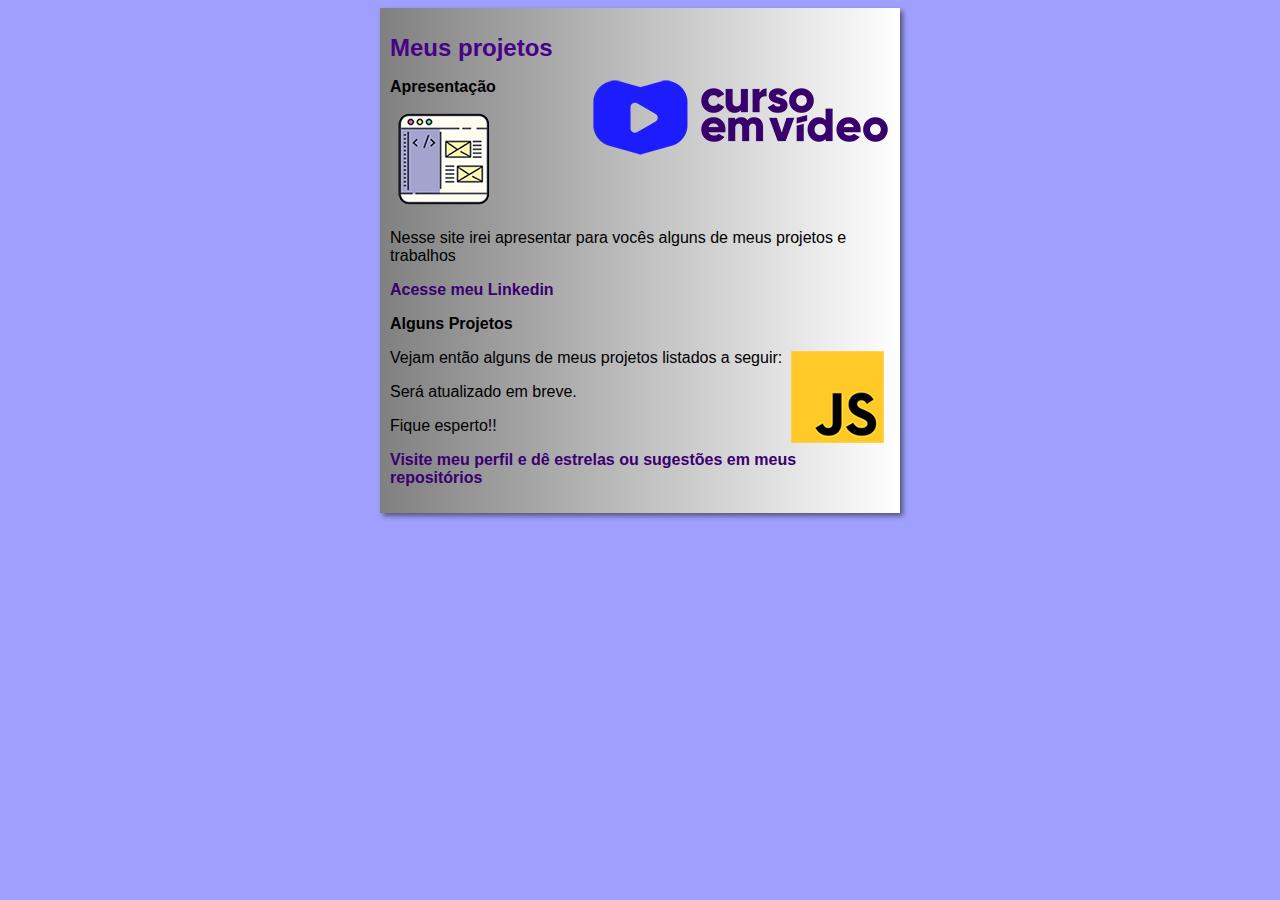
==== index.html @ 23cb4e95 "changes in site" ====
<!DOCTYPE html>
<html lang="pt-br">
<head>
    <meta charset="UTF-8">
    <meta name="viewport" content="width=device-width, initial-scale=1.0">
    <title>Meus projetos</title>
    <link rel="stylesheet" href="estilos/style.css">
</head>
<body>
    <main>
    <header>
        <h1>Meus projetos</h1>
    </header>
    <img class="lado" src="imagens/curso-em-video-cor.png" alt="Curso em Vídeo">
    <article>
        <h2>Apresentação</h2>
        <img src="imagens/curso-html-css.png" alt="Curso HTML">
        <p>Nesse site irei apresentar para vocês alguns de meus projetos e trabalhos</p>
        <p><a href="https://www.linkedin.com/in/leonardo-pires-de-oliveira-06b2341b5/">Acesse meu Linkedin</a></p>
    </article>
    <article>
        <h2>Alguns Projetos</h2>
        <img class="lado" src="imagens/curso-javascript.png" alt="Curso JS">
        <p>Vejam então alguns de meus projetos listados a seguir:</p>
        <p>Será atualizado em breve.</p>
        <p>Fique esperto!!</p>
        <p><a href="https://github.com/leonardo-Pires-de-Oliveira">Visite meu perfil e dê estrelas ou sugestões em meus repositórios</a></p>
    </article>
</main>
</body>
</html>
---- estilos/style.css ----
* {
    font-family: Arial, Helvetica, sans-serif;
    font-size: 16px;
}

body{
    background-color:#9f9ffd;
}

main{
    background-image: linear-gradient(to right, grey, white)/** blanchedalmond**/;
    width: 500px;
    margin: auto;
    padding: 10px;
    box-shadow: 3px 3px 5px rgba(0, 0, 0, 0.473);
}

h1{
    font-size: 2em;
    color: rgb(58,0,112);
}

h1{
    font-size: 1.5em;
    color: rgb(71, 2, 136);
}

img.lado{
    float: right;
}

a{
    text-decoration: none;
    font-weight: bold;
    color: rgb(58,0,112);
}

a:hover{
    text-decoration: underline;
    color: rgb(26, 26, 255);
}
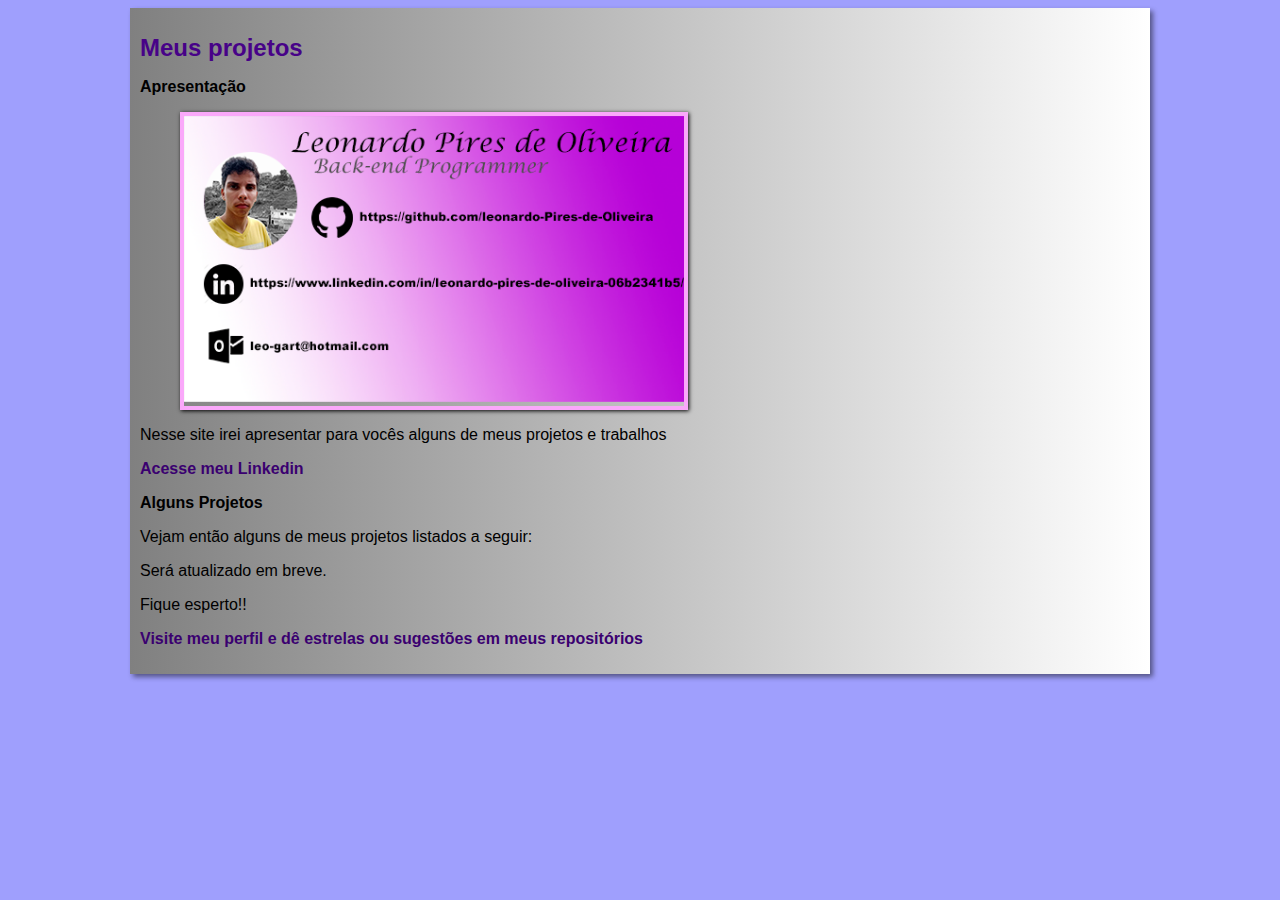
==== commit ce1b3aad: "changes in my website" ====
--- a/index.html
+++ b/index.html
@@ -11,16 +11,19 @@
     <header>
         <h1>Meus projetos</h1>
     </header>
-    <img class="lado" src="imagens/curso-em-video-cor.png" alt="Curso em Vídeo">
     <article>
         <h2>Apresentação</h2>
-        <img src="imagens/curso-html-css.png" alt="Curso HTML">
-        <p>Nesse site irei apresentar para vocês alguns de meus projetos e trabalhos</p>
-        <p><a href="https://www.linkedin.com/in/leonardo-pires-de-oliveira-06b2341b5/">Acesse meu Linkedin</a></p>
+        <a href="curriculo.html" target="_blank" rel="author"><figure class = curriculo>
+                <img src="imagens/Assinatura.png" alt="assinatura">
+                <figcaption>
+                    <p class=follow>Clique na imagem para acessar meu currículo.</p>
+                </figcaption>
+            </figure></a>
+            <p>Nesse site irei apresentar para vocês alguns de meus projetos e trabalhos</p>
+            <p><a href="https://www.linkedin.com/in/leonardo-pires-de-oliveira-06b2341b5/">Acesse meu Linkedin</a></p>
     </article>
     <article>
         <h2>Alguns Projetos</h2>
-        <img class="lado" src="imagens/curso-javascript.png" alt="Curso JS">
         <p>Vejam então alguns de meus projetos listados a seguir:</p>
         <p>Será atualizado em breve.</p>
         <p>Fique esperto!!</p>
--- a/estilos/style.css
+++ b/estilos/style.css
@@ -9,7 +9,7 @@
 
 main{
     background-image: linear-gradient(to right, grey, white)/** blanchedalmond**/;
-    width: 500px;
+    width: 1000px;
     margin: auto;
     padding: 10px;
     box-shadow: 3px 3px 5px rgba(0, 0, 0, 0.473);
@@ -25,10 +25,43 @@
     color: rgb(71, 2, 136);
 }
 
-img.lado{
-    float: right;
+
+figure.curriculo {
+    width: 50%;
+    height: 50%;
+    position: relative;
+    border: 4px solid rgb(250, 168, 250);
+    box-shadow: 1px 1px 4px black;
 }
 
+figure.curriculo img{
+    width: 100%;
+    height: 100%;
+    margin: auto;
+    vertical-align: left; 
+    display: flexbox;
+}
+
+figure.curriculo figcaption {
+    opacity: 0;
+    position: absolute;
+    top: 0px;
+    background-color: rgba(0, 0, 0, 0.4);
+    color: white;
+    width: 100%;
+    height: 100%;
+    padding: 10px;
+    box-sizing: border-box;
+    transition: opacity 1s;
+}
+
+figure.curriculo:hover figcaption {
+    opacity: 1;
+}
+.follow{
+    vertical-align: left; 
+    color: blue;
+}
 a{
     text-decoration: none;
     font-weight: bold;
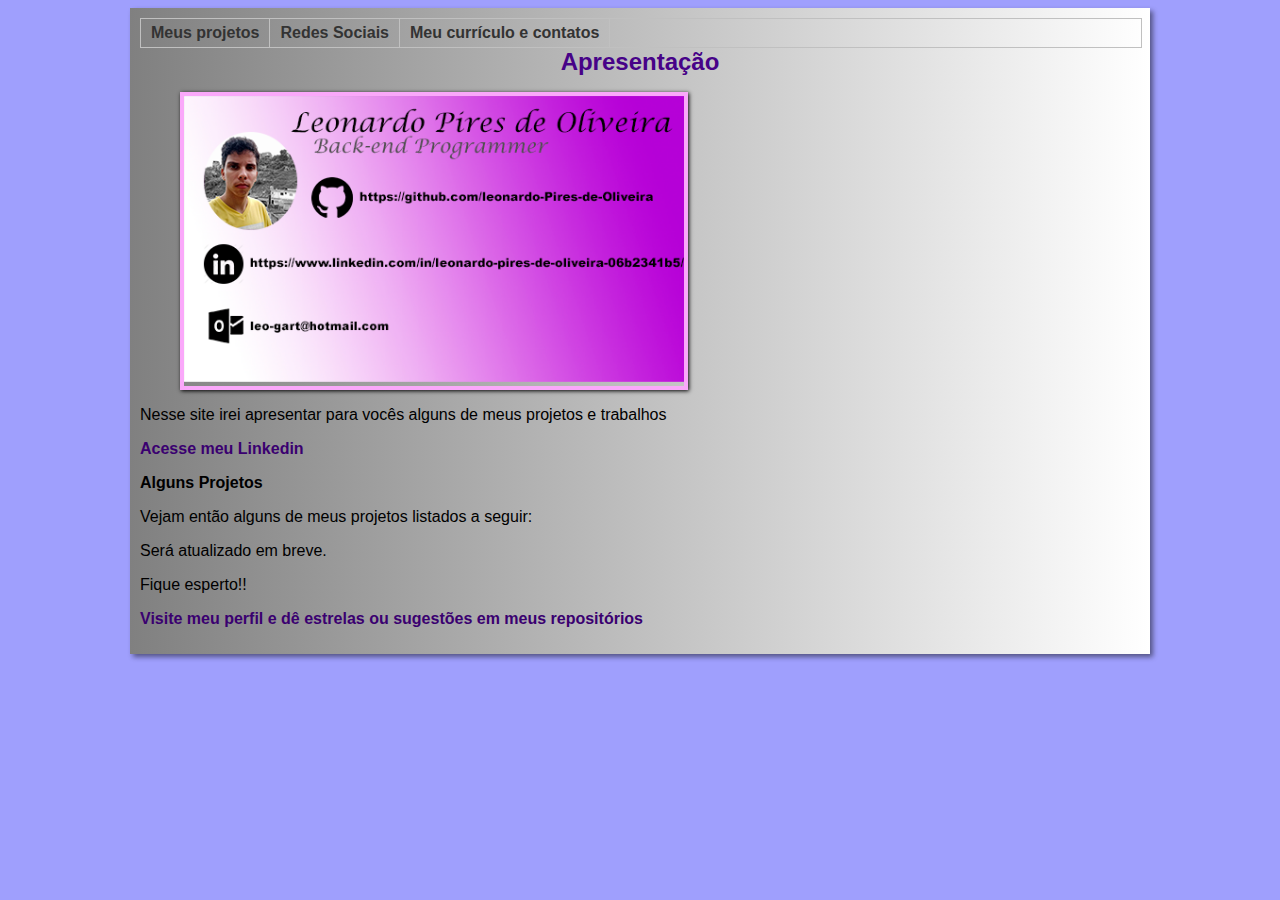
==== commit 618cb8d1: "new updates in my website" ====
--- a/index.html
+++ b/index.html
@@ -9,10 +9,14 @@
 <body>
     <main>
     <header>
-        <h1>Meus projetos</h1>
+        <ul class="menu">
+            <li><a href="index.html">Meus projetos</a></li>
+            <li><a href="redes.html">Redes Sociais</a></li>
+            <li><a href="curriculo.html">Meu currículo e contatos</a></li>
+        </ul>
     </header>
     <article>
-        <h2>Apresentação</h2>
+        <h1 class="index">Apresentação</h1>
         <a href="curriculo.html" target="_blank" rel="author"><figure class = curriculo>
                 <img src="imagens/Assinatura.png" alt="assinatura">
                 <figcaption>
--- a/estilos/style.css
+++ b/estilos/style.css
@@ -3,6 +3,7 @@
     font-size: 16px;
 }
 
+/* principal */
 body{
     background-color:#9f9ffd;
 }
@@ -15,17 +16,56 @@
     box-shadow: 3px 3px 5px rgba(0, 0, 0, 0.473);
 }
 
-h1{
+h1{  
     font-size: 2em;
     color: rgb(58,0,112);
 }
 
-h1{
+.index{
+    text-align: center;
     font-size: 1.5em;
     color: rgb(71, 2, 136);
 }
 
+/* Menu horizontal*/
+.menu{
+    width: 100%;
+    margin: 0; 
+    padding: 0;
+    list-style:none;
+    border:1px solid #c0c0c0;
+    float:left;
+    }
 
+.menu li{
+        position:relative;
+        float:left;
+        border-right:1px solid #c0c0c0;
+    }
+
+.menu li a{
+    color:#333;
+    text-decoration:none;
+    padding:5px 10px;
+    display:block;
+    }
+
+.menu li a:hover{
+    background:#333;
+    color:#fff;
+    -moz-box-shadow:0 3px 10px 0 #CCC;
+    -webkit-box-shadow:0 3px 10px 0 #ccc;
+    text-shadow:0px 0px 5px #fff;
+    }
+.menu li  ul{
+    position:absolute;
+    top:25px;
+    left:0;
+    background-color:#fff;
+    display:none;
+    }
+
+/* imagem para o currículo */
 figure.curriculo {
     width: 50%;
     height: 50%;
@@ -62,6 +102,8 @@
     vertical-align: left; 
     color: blue;
 }
+
+/* links */
 a{
     text-decoration: none;
     font-weight: bold;
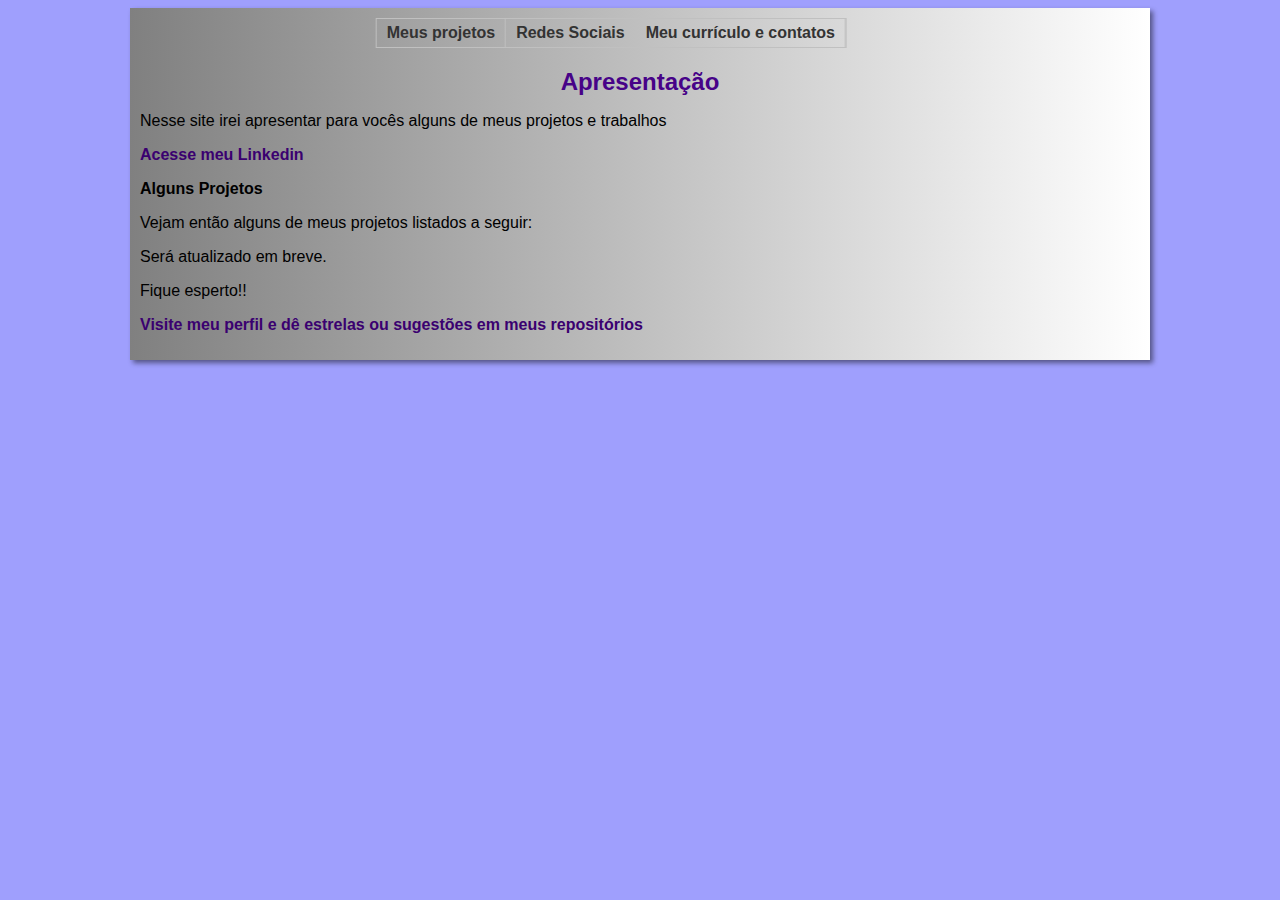
==== commit 5979719b: "new pages in my website" ====
--- a/index.html
+++ b/index.html
@@ -17,12 +17,6 @@
     </header>
     <article>
         <h1 class="index">Apresentação</h1>
-        <a href="curriculo.html" target="_blank" rel="author"><figure class = curriculo>
-                <img src="imagens/Assinatura.png" alt="assinatura">
-                <figcaption>
-                    <p class=follow>Clique na imagem para acessar meu currículo.</p>
-                </figcaption>
-            </figure></a>
             <p>Nesse site irei apresentar para vocês alguns de meus projetos e trabalhos</p>
             <p><a href="https://www.linkedin.com/in/leonardo-pires-de-oliveira-06b2341b5/">Acesse meu Linkedin</a></p>
     </article>
--- a/estilos/style.css
+++ b/estilos/style.css
@@ -29,18 +29,18 @@
 
 /* Menu horizontal*/
 .menu{
-    width: 100%;
+    display: inline-block;
+    transform: translateX(+50%);
     margin: 0; 
     padding: 0;
     list-style:none;
     border:1px solid #c0c0c0;
-    float:left;
     }
 
 .menu li{
-        position:relative;
-        float:left;
-        border-right:1px solid #c0c0c0;
+    position:relative;
+    float:left;
+    border-right:1px solid #c0c0c0;
     }
 
 .menu li a{
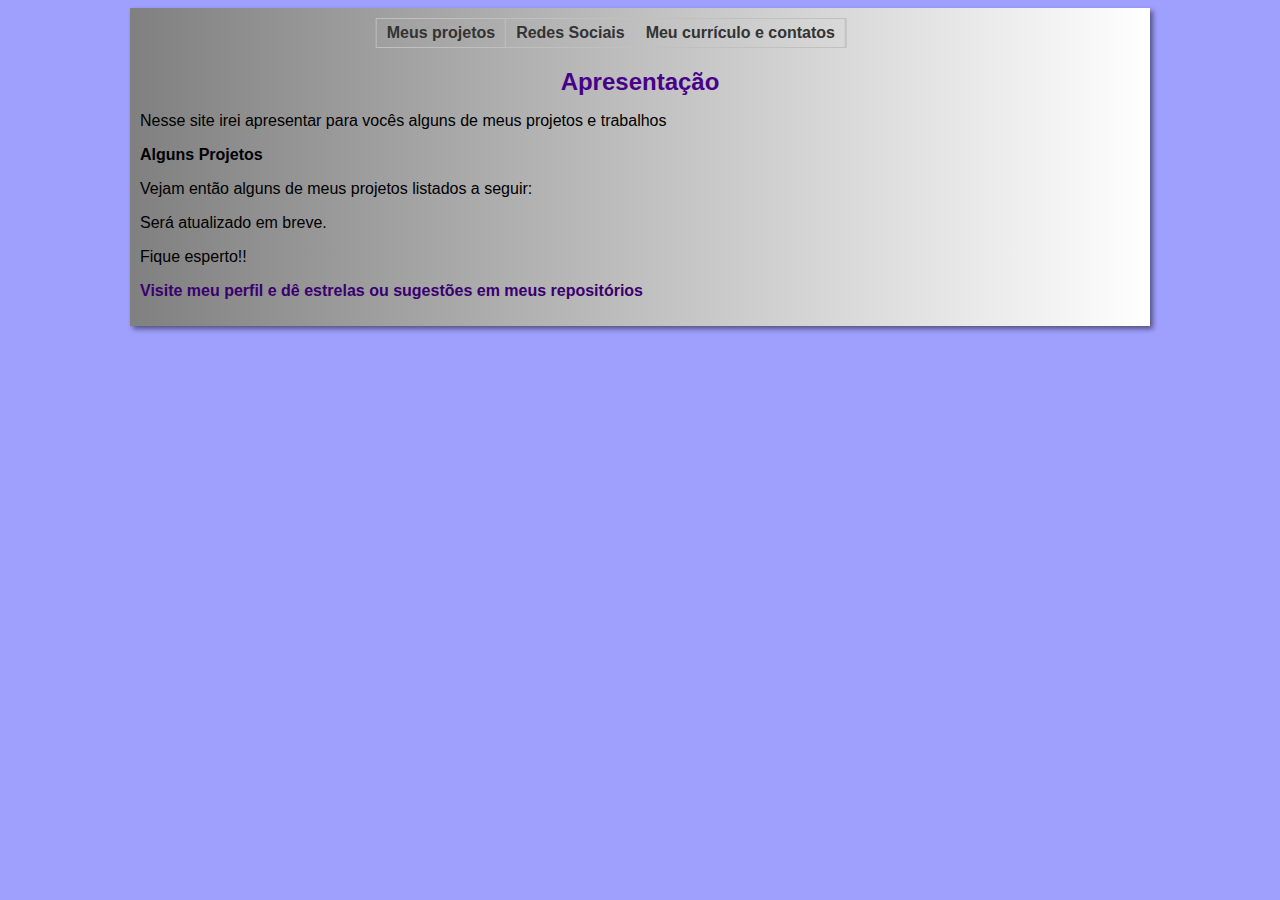
==== commit acad745a: "new updates in my website" ====
--- a/index.html
+++ b/index.html
@@ -10,15 +10,14 @@
     <main>
     <header>
         <ul class="menu">
-            <li><a href="index.html">Meus projetos</a></li>
-            <li><a href="redes.html">Redes Sociais</a></li>
-            <li><a href="curriculo.html">Meu currículo e contatos</a></li>
+            <li><a href="index.html" target="_self" rel="next">Meus projetos</a></li>
+            <li><a href="redes.html" target="_self" rel="next">Redes Sociais</a></li>
+            <li><a href="curriculo.html" target="_self" rel="next">Meu currículo e contatos</a></li>
         </ul>
     </header>
     <article>
         <h1 class="index">Apresentação</h1>
             <p>Nesse site irei apresentar para vocês alguns de meus projetos e trabalhos</p>
-            <p><a href="https://www.linkedin.com/in/leonardo-pires-de-oliveira-06b2341b5/">Acesse meu Linkedin</a></p>
     </article>
     <article>
         <h2>Alguns Projetos</h2>
--- a/estilos/style.css
+++ b/estilos/style.css
@@ -67,6 +67,7 @@
 
 /* imagem para o currículo */
 figure.curriculo {
+    transform: translateX(+45%);
     width: 50%;
     height: 50%;
     position: relative;
@@ -113,4 +114,50 @@
 a:hover{
     text-decoration: underline;
     color: rgb(26, 26, 255);
-}+}
+
+/* página redes */
+.redes{
+    display: table;
+    margin: 0 auto;
+}
+
+.linhaVertical{
+    display: block;
+    width: 1px;
+    background-color: black; 
+    height: 100%; 
+    float: inline-end; 
+  }
+
+  .here:after {
+    content:"";
+    position: absolute;
+    z-index: -1;
+    top: 0;
+    bottom: 0;
+    left: 50%;
+    border-left: 2px dotted #ff0000;
+    transform: translate(-50%);
+}
+
+div {
+    margin: 10px auto;
+    width: 60%;
+    height: 100px;
+    border: 1px solid #333;
+    position:relative;
+    text-align:center
+}
+
+  /*hr {
+    width:1;
+    height: 500;
+    display: block;
+    height: 1px;
+    border: 0;
+    border-top: 1px solid #ccc;
+    margin: 1em 0;
+    padding: 0;
+}*/
+    
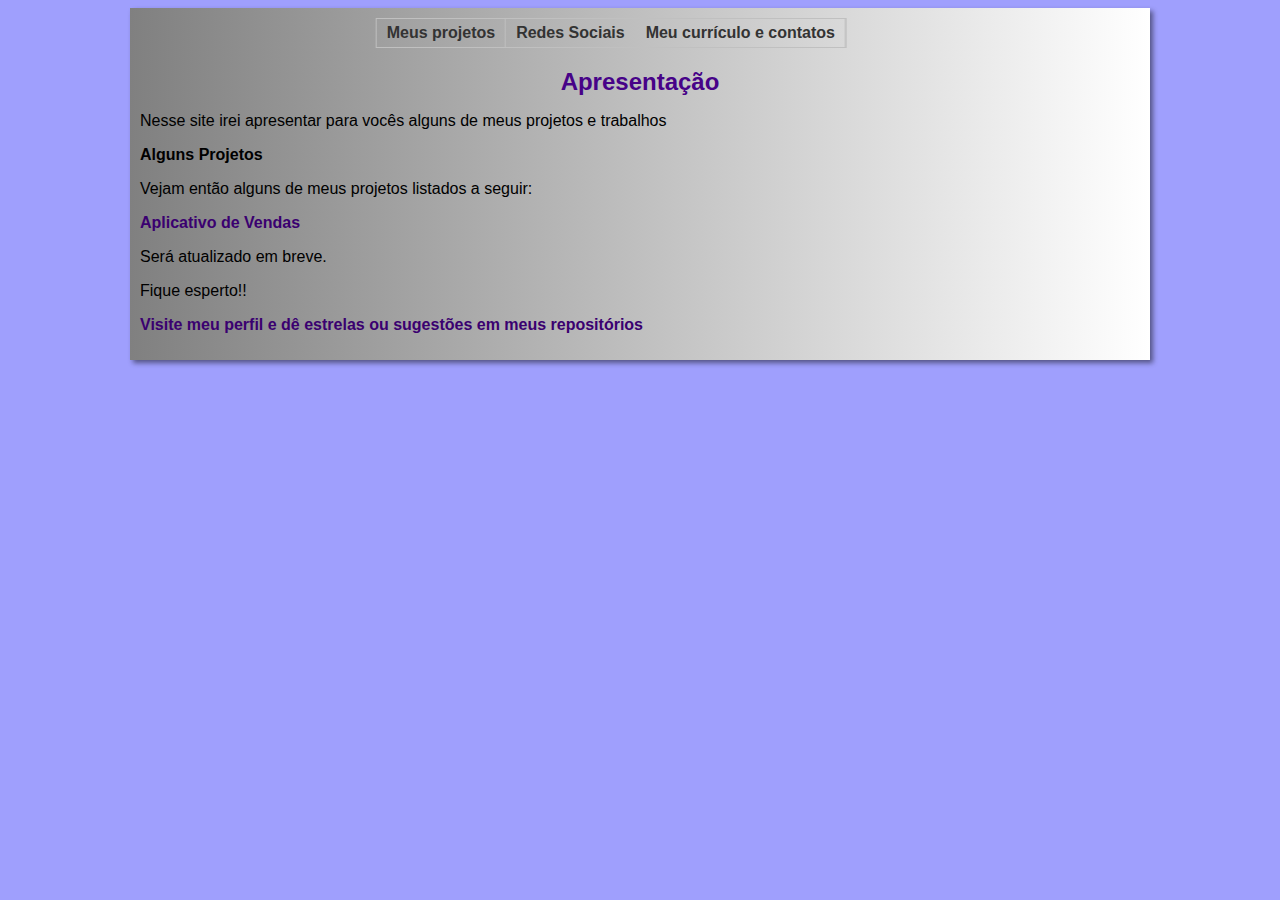
==== commit ec886219: "new line" ====
--- a/index.html
+++ b/index.html
@@ -22,6 +22,7 @@
     <article>
         <h2>Alguns Projetos</h2>
         <p>Vejam então alguns de meus projetos listados a seguir:</p>
+        <p><a href="">Aplicativo de Vendas</a></p>
         <p>Será atualizado em breve.</p>
         <p>Fique esperto!!</p>
         <p><a href="https://github.com/leonardo-Pires-de-Oliveira">Visite meu perfil e dê estrelas ou sugestões em meus repositórios</a></p>
